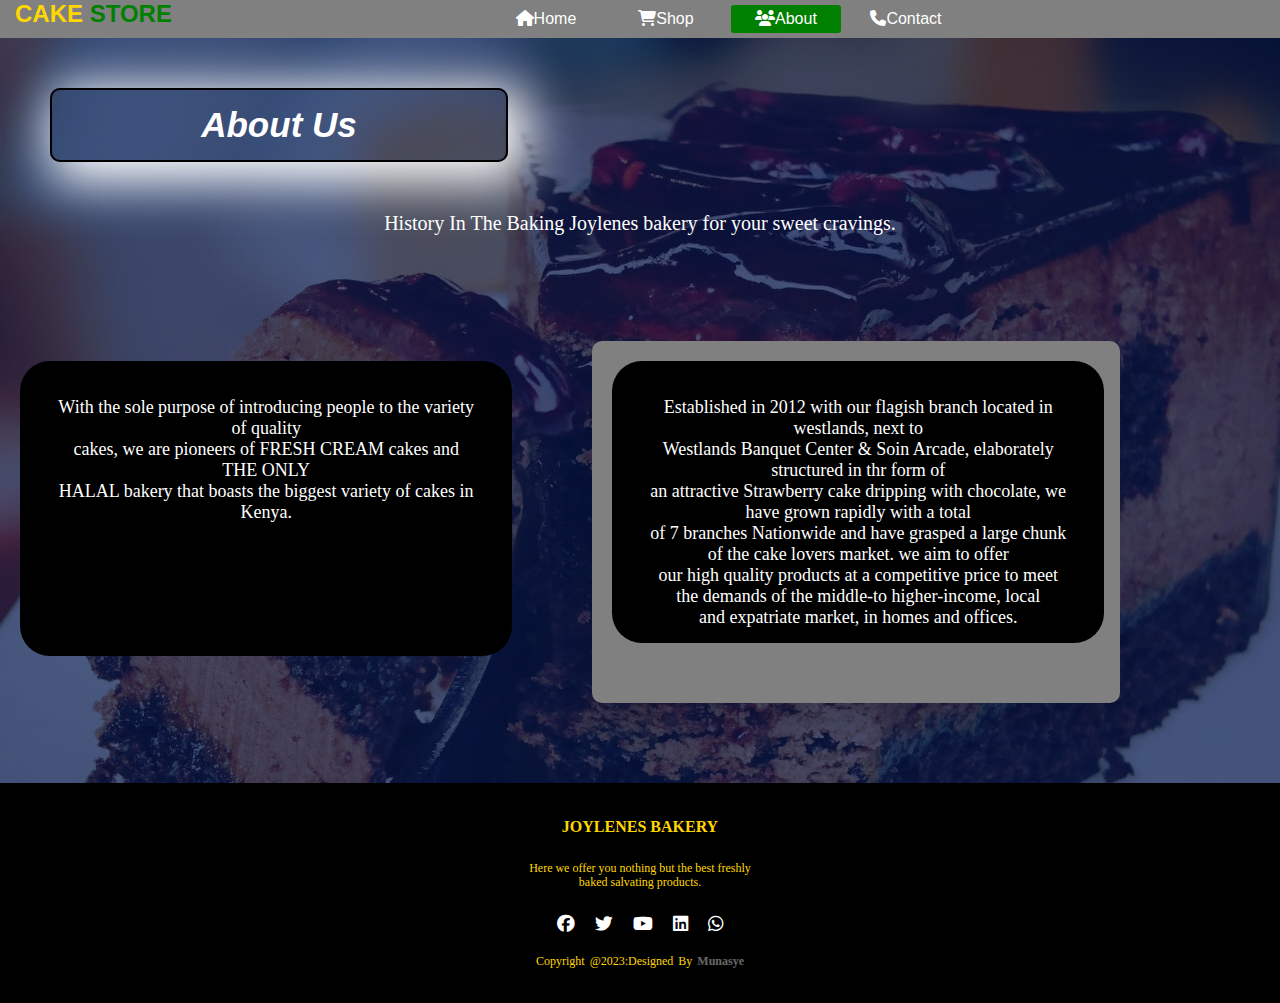
==== about.html @ a80a328d "Add files via upload" ====
<!DOCTYPE html>
<html>
    <head>
        <title>muna web</title>
        <link rel="stylesheet" href="https://cdnjs.cloudflare.com/ajax/libs/font-awesome/6.3.0/css/all.min.css">
        <link rel="stylesheet" href="style.css">
    </head>
    <body>
        <div class="menu-bar">
            <h2 style="float:left; color:gold;padding-left: 15px;">CAKE <span style="color: green;"> STORE</span></h2>
            <ul>
                <li ><a href="index.html"><i class="fa fa-home"></i>Home</a></li>
                <li ><a href="shop.html"><i class="fa fa-shopping-cart"></i>Shop</a></li>
                <li class="active"><a href="about.html"><i class="fa fa-users"></i>About</a></li>
                <li ><a href="contact.html"><i class="fa fa-phone"></i>Contact</a></li>
            </ul>
        </div>
        <div class="header">
            <header>About Us</header>
        </div>
        <div class="sub-title">
            <p>History In The Baking Joylenes bakery for your sweet cravings.</p>
        </div>
        <br><br>
        <section class="grid">
            <div class="card">
                <p>With the sole purpose of introducing people to the variety of quality<br>
                cakes, we are pioneers of FRESH CREAM cakes and THE ONLY <br>
            HALAL bakery that boasts the biggest variety of cakes in Kenya.</p>
            </div>
            <div class="grid-item">
                <div class="card">
                    <p>Established in 2012 with our flagish branch located in westlands, next to <br>
                        Westlands Banquet Center & Soin Arcade, elaborately structured in thr form of<br>
                    an attractive Strawberry cake dripping with chocolate, we have grown rapidly with a total <br>
                of 7 branches Nationwide and have grasped a large chunk of the cake lovers market. we aim to offer<br>
            our high quality products at a competitive price to meet the demands of the middle-to higher-income, local <br>
        and expatriate market, in homes and offices.</p>
                </div>
            </div>
        </section>
        <section>
            <footer>
                <div class="footer-content">
                    <h4>JOYLENES BAKERY</h4>
                    <p>Here we offer you nothing but the best freshly<br>baked salvating products.</p>
                    <ul class="socials">
                        <li><a href="#"><i class="fab fa-facebook"></i></a></li>
                        <li><a href="#"><i class="fab fa-twitter"></i></a></li>
                        <li><a href="#"><i class="fab fa-youtube"></i></a></li>
                        <li><a href="#"><i class="fab fa-linkedin"></i></a></li>
                        <li><a href="#"><i class="fab fa-whatsapp"></i></a></li>
                    </ul>
                </div>
                <div class="footer-bottom">
                    <p style="color: gold;">Copyright @2023:Designed by <span style="color: white;"> Munasye</span></p>
                </div>
            </footer>
        </section>
    </body>
</html>
---- style.css ----
*{
    margin: 0;
    padding: 0;
}
body{
    height: 100vh;
    width: 100vw;
    background-image:linear-gradient(rgba(5, 19, 73, 0.7),rgba(5, 19, 73, 0.7)),url("images/newpicsback2.jpg");
    background-size: cover;
    background-position: center;
    box-sizing: border-box;
    font-family: Arial, Helvetica, sans-serif;
}
.menu-bar{
    background: grey;
    text-align: center;
    overflow: auto;
}
.menu-bar ul{
    display: inline-flex;
    list-style: none;
    color: aliceblue;
}
.menu-bar ul li{
    width: 100px;
    float:right;
    margin: 5px;
    padding: 5px;
}
.menu-bar ul li a{
    text-decoration: none;
    color: #fff;
}
.active, .menu-bar ul li:hover{
    background: green;
    border-radius: 3px;
}
.sub-menu{
    display: none;
    position: absolute;
    z-index: 1;
}
.sub-menu-1{
    display: none;
    position: absolute;
    z-index: 1;
}
.menu-bar ul li:hover .sub-menu-1{
    display: block;
    position: absolute;
    background: gray;
    margin-top: 15px;
    margin-left: -15px;
}
.menu-bar ul li:hover .sub-menu-1 ul{
    display: block;
    margin: 10px;
}
.menu-bar ul li:hover .sub-menu-1 ul li{
    width: 150px;
    padding: 10px;
    border-bottom: 1px dotted #fff;
    background: transparent;
    border-radius:10px;
    text-align: left;
}
.menu-bar ul li:hover .sub-menu-1 ul li :last-child{
    border-bottom: none;
}
.header{
    margin-top: 100px;
    margin-bottom: 50px;
    font-size: 35px;
    font-style: italic;
    font-weight: bold;
    color: #fff;
    border: 2px solid black;
    width: 30%;
    box-shadow:10px 10px 50px 10px white;
    padding: 15px 35px;
    margin: 50px;
    border-radius: 10px;
    animation:border-animation 5s ease-in-out infinite;
    text-align: center;
}
@keyframes border-animation{
    0%{
      border-color:red;
    }
    25%{
     border-color:green;
    }
    50%{
     border-color:black;
    }
    75%{
     border-color:yellow;
    }
    100%{
     border-color:maroon;
    }
   }
.sub-title{
    font-size: 20px;
    font-family:'Times New Roman', Times, serif;
    font-weight: 100;
    text-align: center;
    color: white;
}
.grid{
    margin-top: 70px;
    display: grid;
    width: 70em;
    grid-gap: 4rem;
    grid-template-columns: repeat(auto-fit, minmax(30rem,1fr));
    align-items: start;
}
.grid-item{
    background-color: gray;
    border-radius: 10px;
    overflow: hidden;
    box-shadow: 0 1rem 2rem rgba(0, 0, 0, 0.1);
    cursor: pointer;
    transition: 0.2s;
    margin-bottom:80px;
}
.card{
    margin-top: 20px;
    margin-bottom: 60px;
    margin-right: 20px;
    margin-left: 20px;
    height: 60%;
    width:80%;
    padding: 15px 35px;
    background: black;
    text-align: center;
    font-size: 25px;
    border-radius: 30px;
}
.card p{
    font-size: 18px;
    color: #fff;
    padding-top: 5%;
    font-family: Cambria, Cochin, Georgia, Times, 'Times New Roman', serif;
}
.text-box{
    width:90%;
    color: whitesmoke;
    position: relative;
    top: 10%;
    left: 50%;
    transform: translate(-50%,-50%);
    text-align: center;
}
.center{
    margin: 40px auto;
}
.text-box h1{
    font-size: 62px;
}
.text-box h1 p{
    margin: 10px 0 40px;
    font-size: 15px;
    color: whitesmoke;
}
.contact{
    position: relative;
    min-height: 100vh;
    padding: 50px 100px;
    display: flex;
    justify-content: center;
    align-items: center;
    flex-direction: column;
    background-image:linear-gradient(rgba(5, 19, 73, 0.7),rgba(5, 19, 73, 0.7)), url("images/newpicsback2.jpg");
    background-size: cover;
}
.contact .content{
    max-width: 800px;
    text-align: center;
}
.contact .content header{
    font-size: 35px;
    margin-top: 100px;
    margin-bottom: 50px;
    font-weight: bold;
    color: #fff;
    border: 2px solid black;
    border-radius: 10px;
    margin-left: 40%;
    animation:border-animation 5s ease-in-out infinite;
    margin: 50px;
    box-shadow:10px 10px 50px 10px purple;
    padding: 15px 35px;
    font-style: italic;
}
.contact .content p{
    font-weight: 200;
    font-size: 25px;
    color: aqua;
}
.container{
    width: 100%;
    display: flex;
    justify-content: center;
    align-items: center;
    margin-top: 30px;
}
.container .contactinfo{
    width: 50%;
    display: flex;
    flex-direction: column;
}
.container .contactinfo .box{
    position: relative;
    padding: 20px 0;
    display: flex;
}
.container .contactinfo .box .icon{
    min-width: 60px;
    height: 60px;
    background-color: #fff;
    display: flex;
    justify-content: center;
    align-items: center;
    border-radius: 50%;
    font-size: 22px;
}
.container .contactinfo .box .text{
    display: flex;
    margin-left: 20px;
    font-size: 16px;
    color: #fff;
    flex-direction: column;
    font-weight: 300;
}
.container .contactinfo .box .text h5{
    font-weight: 700;
    color: blue;
    font-size: 20px;
}
.contactForm{
    width: 40%;
    padding: 40px;
    background-color: #fff;
    margin-left: 30%;
    box-shadow:10px 10px 50px 10px purple;
}
.contactForm h6{
    font-size: 30px;
    color: #333;
    font-weight: 500;
}
.contactForm .inputBox{
    position: relative;
    width: 100%;
    margin-top: 10px;
}
.contactForm .inputBox input,
.contactForm .inputBox textarea{
     width: 100%;
     padding: 5px 0;
     font-size: 16px;
     margin: 10px 0;
     border: none;
     border-bottom: 2px solid #333;
     outline: none;
     resize: none;
}
.text-box2 .content header{
    font-size: 35px;
    margin-top: 100px;
    margin-bottom: 50px;
    font-weight: bold;
    color: white;
    font-style: italic;
    text-align: center;
    border: 2px solid gold;
    width: 30%;
    box-shadow:10px 10px 50px 10px purple;
    padding: 15px 35px;
    margin: 40px;
    margin-left: 40%;
    border-radius: 10px;
    animation:border-animation 5s ease-in-out infinite;
}
.contactForm .inputBox span{
    position: absolute;
    left: 0;
    padding: 5px 0;
    font-size: 16px;
    margin: 10px 0;
    pointer-events: none;
    transition: 0.5s;
    color: #666;
}
.contactForm .inputBox input:focus~span,
.contactForm .inputBox input:valid~span,
.contactForm .inputBox input:focus~span,
.contactForm .inputBox input:valid~span{
    color: #1058c5;
    font-size: 12px;
    transform: translateY(-20px);
}
.contactForm .inputBox input[type="submit"]{
    width: 100px;
    background-color:green;
    color: #fff;
    border: 2px solid black;
    cursor: pointer;
    padding: 10px;
    font-size: 18px;
}
.text-box2 h4{
    font-size: 25px;
    font-weight: 800;
    color: aqua;
    box-shadow:10px 10px 50px 10px purple;
    border-radius: 10px;
    border: 2px solid gold;
    padding: 15px 35px;
    width: 20%;
    margin-left: 100px;
}
.text-box2 ul li{
    margin: 0%;
    display: list-item;
    color: #fff;
    font-size: 25px;
    font-family: 'Times New Roman', Times, serif;
    margin-left: 160px;
    margin-bottom: 5px;
}
.text-box3 h4{
    font-size: 25px;
    font-weight: 800;
    color: aqua;
    box-shadow:10px 10px 50px 10px purple;
    width: 20%;
    padding: 15px 35px;
    border-radius: 10px;
    border: 2px solid gold;
    margin-left: 100px;
}
.text-box3 ul li{
    margin: 0%;
    display: list-item;
    color: #fff;
    font-size: 25px;
    font-family: 'Times New Roman', Times, serif;
    margin-left: 160px;
    margin-bottom: 5px;
}
.hero{
    width: 100%;
    height: 100vh;
    display: flex;
    align-items: center;
    justify-content: center;
    color: gold;
}
fieldset{
    margin-top: 80px;
    padding: 15px 35px;
    margin-bottom: 80px;
    margin-left: 40%;
    width: 50%;
    background-color:rgb(247, 238, 193);
}
fieldset h5{
    font-size: 30px;
    text-align: center;
    font-style: oblique;
}
form{
    width: 100%;
    max-width: 600px;
}
.input-group{
    margin-bottom: 30px;
    position: relative;
    border-radius: 10px;
}
input,textarea{
    width: 100%;
    padding: 10px;
    outline: 0;
    border-radius: 10px;
    border: 1px solid black;
    color: black;
    background: transparent;
    font-size: 15px;
}
label{
    height: 50%;
    position: absolute;
    left: 0;
    top: 0;
    padding: 10px;
    cursor: pointer;
    color: black;
}
.container{
    display:flex;
    align-items:center;
    justify-content:center;
  }
  .btn{
      border: 0;
      outline: none;
      cursor: pointer;
      font-size: 18px;
      font-weight: 200;
      border-radius: 30px;
  }
  .popup{
      width: 400px;
      background: black;
      border-radius: 6px;
      position: absolute;
      top: 0;
      left: 50%;
      transform: translate(-50%,-50%) scale(0.1);
      text-align: center;
      padding: 0 30px 30px;
      color: blue;
      visibility: hidden;
      transition: transform 0.4s,top 0.4s;
  }
  .open-popup{
      visibility: visible;
      top: 50%;
      transform: translate(-50%,-50%) scale(1);
  }
  .popup img{
      width: 100px;
      margin-top: -50px;
      border-radius: 50%;
      box-shadow: 0 2px 5px rgba(0, 0, 0, 0.2);
  }
  .popup h2{
      font-size: 22px;
      font-weight: bold;
      margin: 30px 0 10px;
  }
  .popup button{
      width: 100%;
      margin-top: 50px;
      padding: 10px 0;
      background: #6fd649;
      color: black;
      border: 0;
      outline: none;
      font-size: 18px;
      border-radius: 4px;
      cursor: pointer;
      box-shadow: 0 5px 5px rgba(0, 0, 0, 0.2);
  }
footer{
    position: relative;
    background: black;
    height: 20vh;
    min-width: 100%;
    font-family: "Open Sans";
    padding-top: 20px;
    padding: 20px 0;
    text-align: center;
}
.footer-content{
    color: gold;
    display: flex;
    align-items: center;
    justify-content: center;
    flex-direction: column;
    text-align: center;
}
.footer-content h4{
    font-size: 16px;
    font-weight: bold;
    text-transform: capitalize;
    line-height: 3rem;
}
.footer-content p{
    max-width: 100%;
    margin: 10px auto;
    line-height: 14px;
    font-size: 12px;
}
.socials{
    list-style: none;

    display: flex;
    align-items: center;
    justify-content: center;
    margin: 1rem 3rem 0;
}
.socials li{
    margin: 0 10px;
}
.socials a{
    text-decoration: none;
    color: #fff;
}
.socials a i{
    font-size: 1.1rem;
    transition: color .4s ease;
}
.socials a:hover i{
    color: blue;
}
.footer-bottom{
    background:black;
    width: 100vw;
    padding: 20px 0;
    text-align: center;
}
.footer-bottom p{
    font-size: 12px;
    word-spacing: 2px;
    text-transform: capitalize;
}
.footer-bottom span{
    text-transform: capitalize;
    opacity: .4;
    font-weight: bold;
}
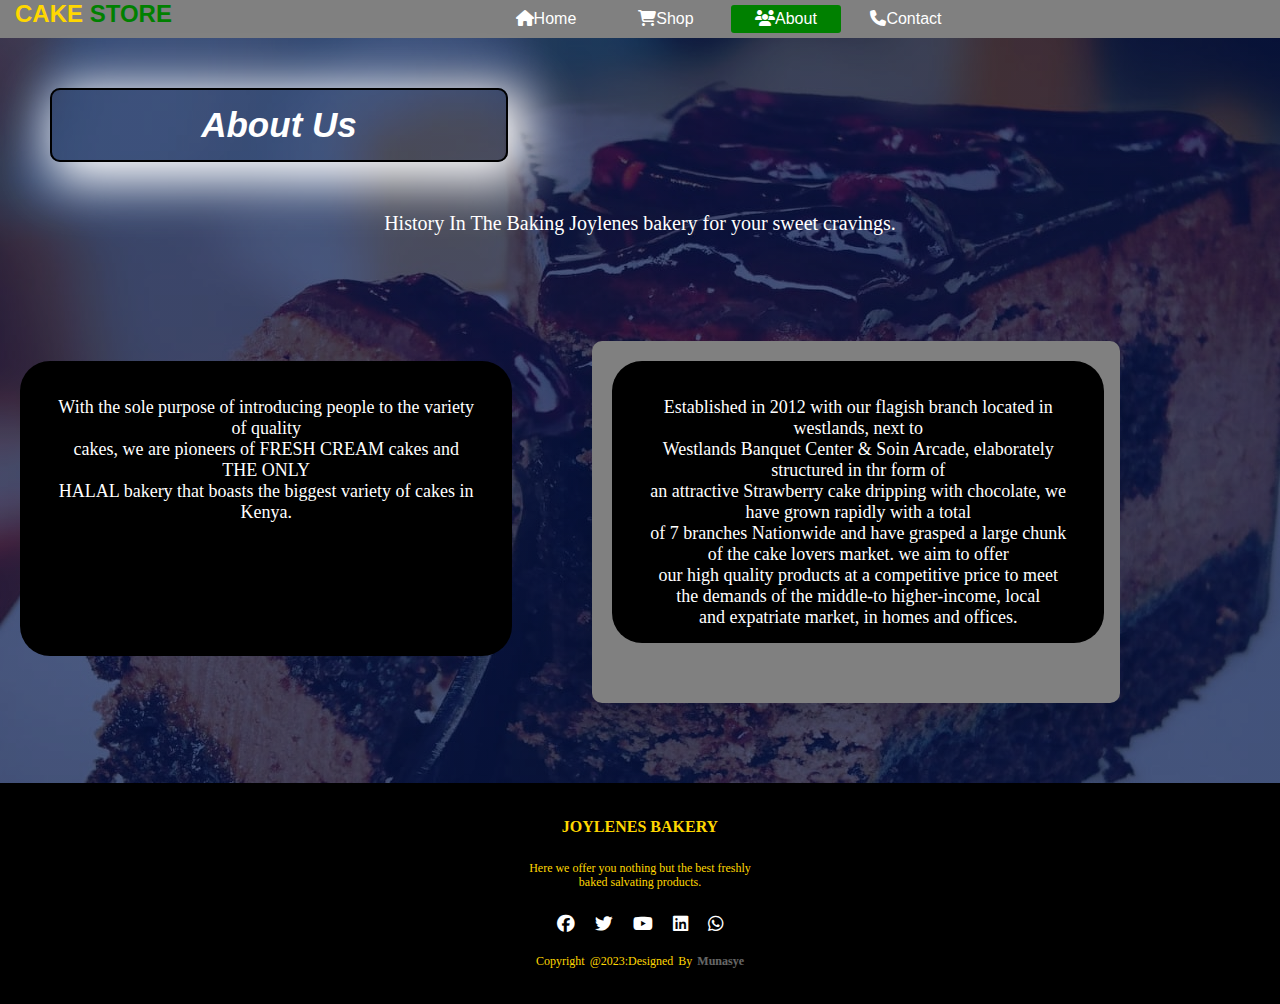
==== commit 477ded3a: "Update about.html" ====
--- a/about.html
+++ b/about.html
@@ -54,8 +54,9 @@
                 </div>
                 <div class="footer-bottom">
                     <p style="color: gold;">Copyright @2023:Designed by <span style="color: white;"> Munasye</span></p>
+                    <p>INTE/MG/1018/09/21</p>
                 </div>
             </footer>
         </section>
     </body>
-</html>+</html>
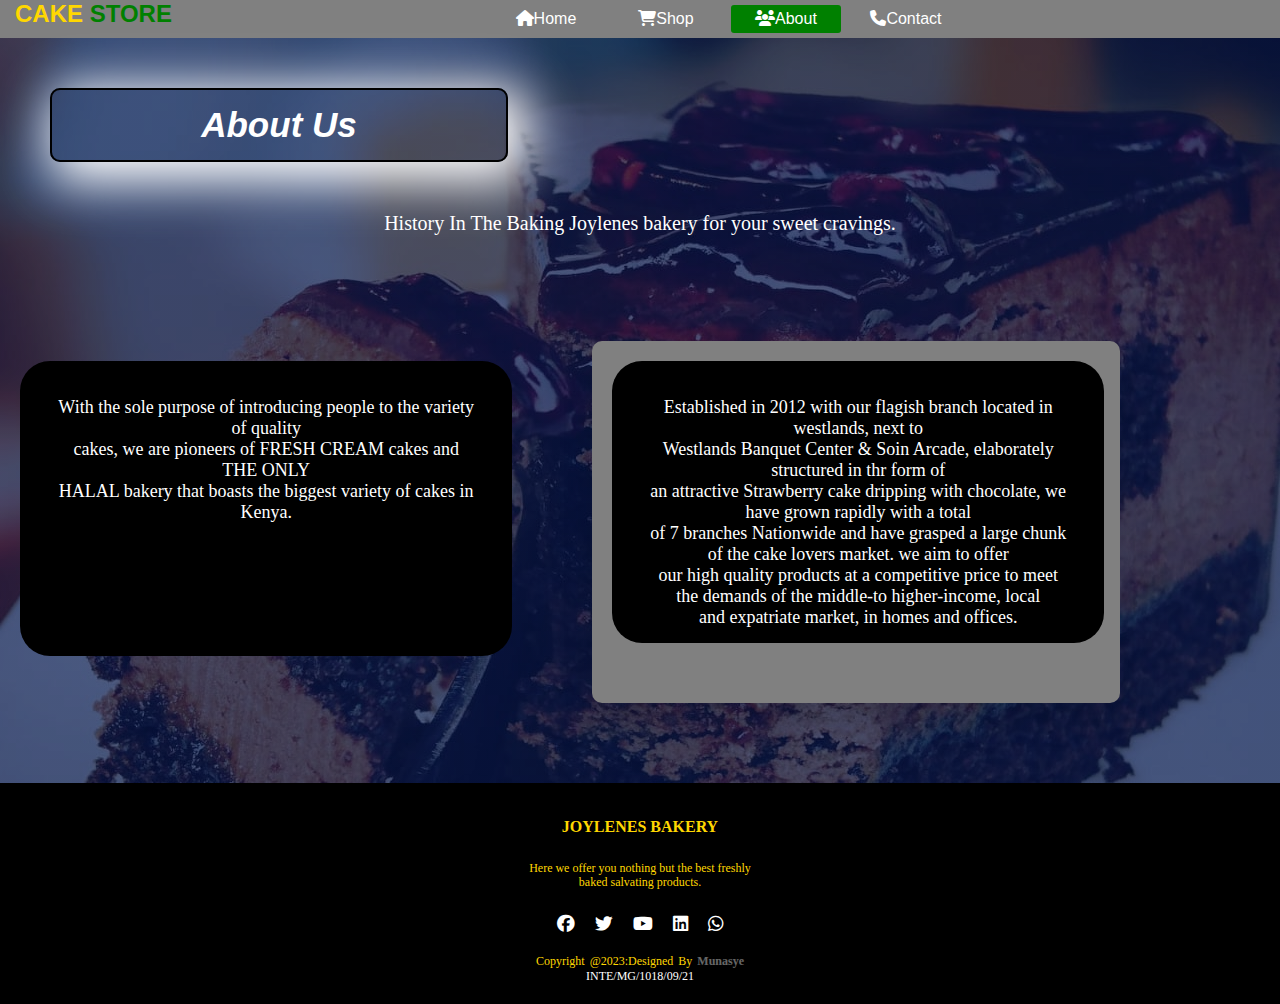
==== commit 354655e2: "Update about.html" ====
--- a/about.html
+++ b/about.html
@@ -54,7 +54,7 @@
                 </div>
                 <div class="footer-bottom">
                     <p style="color: gold;">Copyright @2023:Designed by <span style="color: white;"> Munasye</span></p>
-                    <p>INTE/MG/1018/09/21</p>
+                    <p style="color:white;">INTE/MG/1018/09/21</p>
                 </div>
             </footer>
         </section>
